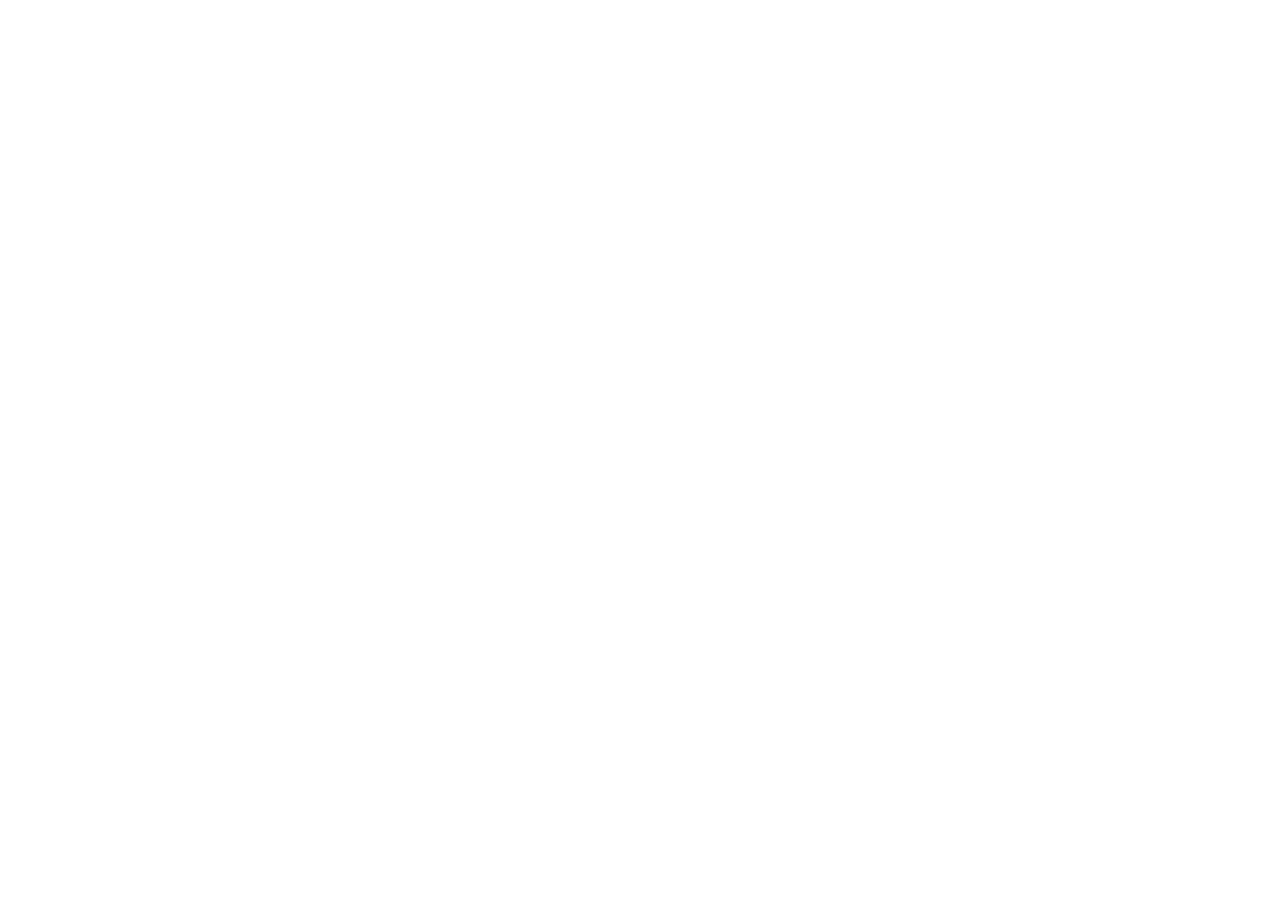
==== Fetch/index.html @ 20a9a9f9 "first commit" ====
<!DOCTYPE html>
<html lang="en">
<head>
    <meta charset="UTF-8">
    <meta name="viewport" content="width=device-width, initial-scale=1.0">
    <title>Document</title>
    <script src="./Script.js"></script>
</head>
<body>
    <p id="fact"></p>
</body>
</html>
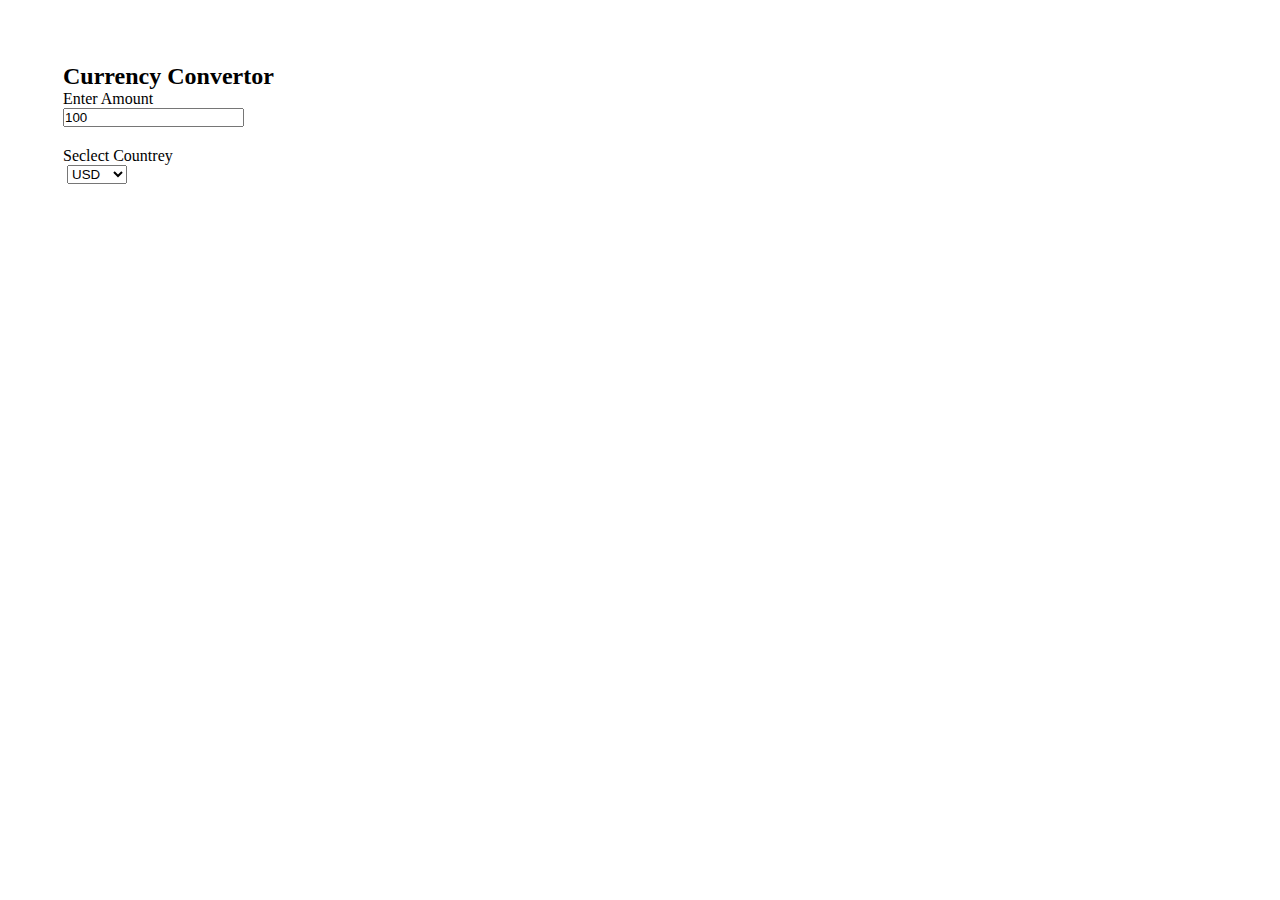
==== commit f25dc2e2: "EDIT" ====
--- a/Fetch/index.html
+++ b/Fetch/index.html
@@ -3,10 +3,38 @@
 <head>
     <meta charset="UTF-8">
     <meta name="viewport" content="width=device-width, initial-scale=1.0">
-    <title>Document</title>
-    <script src="./Script.js"></script>
+    <title>Currency Converter</title>
+    <link rel="stylesheet" href="style.css">
+    <script src="./Script.js" defer></script>
 </head>
 <body>
-    <p id="fact"></p>
+    <div style="padding: 7vh;" class="container">
+        <h2>Currency Convertor</h2>
+        <form action="">
+
+            <div class="amount">
+                <p>Enter Amount</p>
+                <input type="text" value="100">
+            </div>
+
+            <div style="margin-top: 20px;" class="droundown">
+                <div class="from">
+                    <p>Seclect Countrey</p>
+                    <img src="" alt="">
+                    <select name="" id="">
+                        <option value="USD">USD</option>
+                        <option value="EUR">EUR</option>
+                        <option value="AUD">AUED</option>
+                    </select>
+                </div>
+                <div class="to">
+
+                </div>
+            </div>
+
+
+        </form>
+    </div>
+    
 </body>
 </html>--- a/Fetch/style.css
+++ b/Fetch/style.css
@@ -0,0 +1,10 @@
+*{
+    margin: 0;
+    padding: 0;
+    box-sizing: border-box;
+}
+html,body{
+    width: 100%;
+    height: 100%;
+    font-family: Verdana;
+}
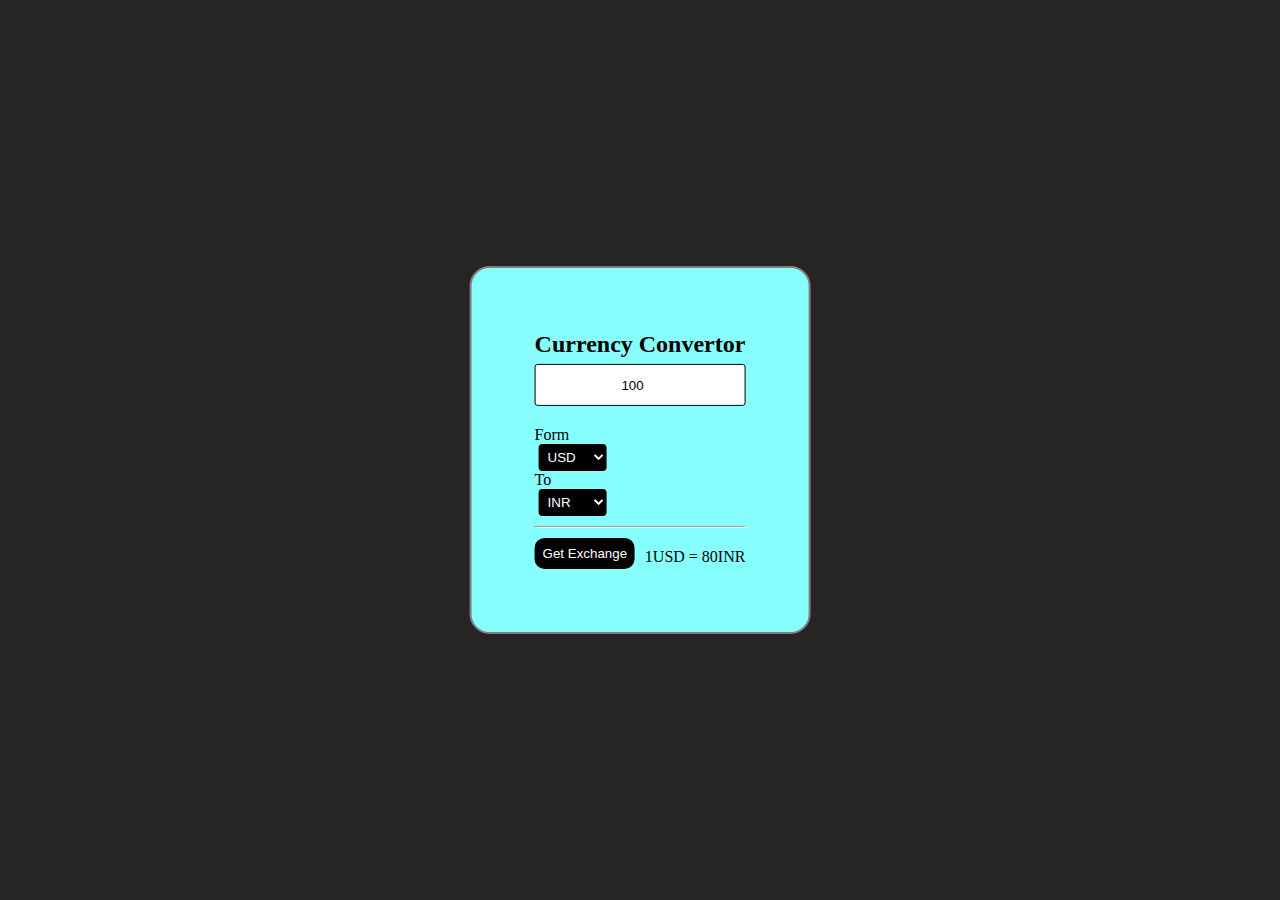
==== commit 13e65d70: "12/19/23" ====
--- a/Fetch/index.html
+++ b/Fetch/index.html
@@ -5,7 +5,7 @@
     <meta name="viewport" content="width=device-width, initial-scale=1.0">
     <title>Currency Converter</title>
     <link rel="stylesheet" href="style.css">
-    <script src="./Script.js" defer></script>
+   
 </head>
 <body>
     <div style="padding: 7vh;" class="container">
@@ -13,28 +13,53 @@
         <form action="">
 
             <div class="amount">
-                <p>Enter Amount</p>
-                <input type="text" value="100">
+              
+                <input type="number" value="100" placeholder="Enter Amount">
             </div>
 
-            <div style="margin-top: 20px;" class="droundown">
+            <div style="margin-top: 20px;" class="dropdown">
                 <div class="from">
-                    <p>Seclect Countrey</p>
-                    <img src="" alt="">
-                    <select name="" id="">
+                    <p>Form</p>
+                    <div class="select-container">
+                    
+                    <img src="https://flagsapi.com/US/flat/64.png" alt="">
+                    <select name="from" id="">
+                        <option value="USD" selected>USD</option>
+                        <option value="EUR">EUR</option>
+                        <option value="AUD">AUED</option>
+                        <option value="INR">INR</option>
+                    </select>
+                    </div>
+                </div>
+
+                <div class="to">
+                    <p>To</p>
+                    <div class="select-container">
+                    
+                    <img src="https://flagsapi.com/IN/flat/64.png" alt="">
+                    <select name="from" id="">
                         <option value="USD">USD</option>
                         <option value="EUR">EUR</option>
                         <option value="AUD">AUED</option>
+                        <option value="INR" selected>INR</option>
                     </select>
-                </div>
-                <div class="to">
 
                 </div>
             </div>
+            <hr style="margin-top: 10px;" >
 
+           <div class="footer">
+          
+            <button class="btn">
+                <p>Get Exchange</p>
+            </button>
+            <div style="margin-top: 10px;" class="msg">1USD  = 80INR </div>
+
+           </div>
 
         </form>
     </div>
-    
+    <script src="./codes.js"></script>
+    <script src="./Script.js"></script>
 </body>
-</html>+</html>
--- a/Fetch/style.css
+++ b/Fetch/style.css
@@ -7,4 +7,56 @@
     width: 100%;
     height: 100%;
     font-family: Verdana;
+    position: relative;
+    background-color: rgb(39, 36, 36);
 }
+
+.container{
+    display: flex;
+    flex-direction: column;
+    background-color: rgb(135, 255, 255);
+    color: black;
+    border: 2px solid gray;
+    border-radius: 20px;
+    position: absolute;
+    top: 50%;
+    left: 50%;
+    transform: translateX(-50%) translateY(-50%);
+}
+.btn{
+    /* position: absolute; */
+    /* bottom: 3%; */
+    padding: 8px;
+    background-color: black;
+    color: white;
+    border: none;
+    border-radius: 10px;
+    
+}
+.btn:hover{
+    cursor: pointer;
+}
+select{
+    cursor: pointer;
+    background-color: black;
+    color: #fff;
+    border: none;
+    padding: 5px;
+    border-radius: 4px;
+}
+input{
+    text-align: center;
+    margin-top: 6px;
+    width: 100%;
+    border: 1px solid black;
+    padding: 1.4vh;
+    overflow: hidden;
+    /* border: none; */
+    border-radius: 3px;
+    outline: none;
+}
+.footer{
+    margin-top: 10px;
+    display: flex;
+    justify-content: space-between;
+}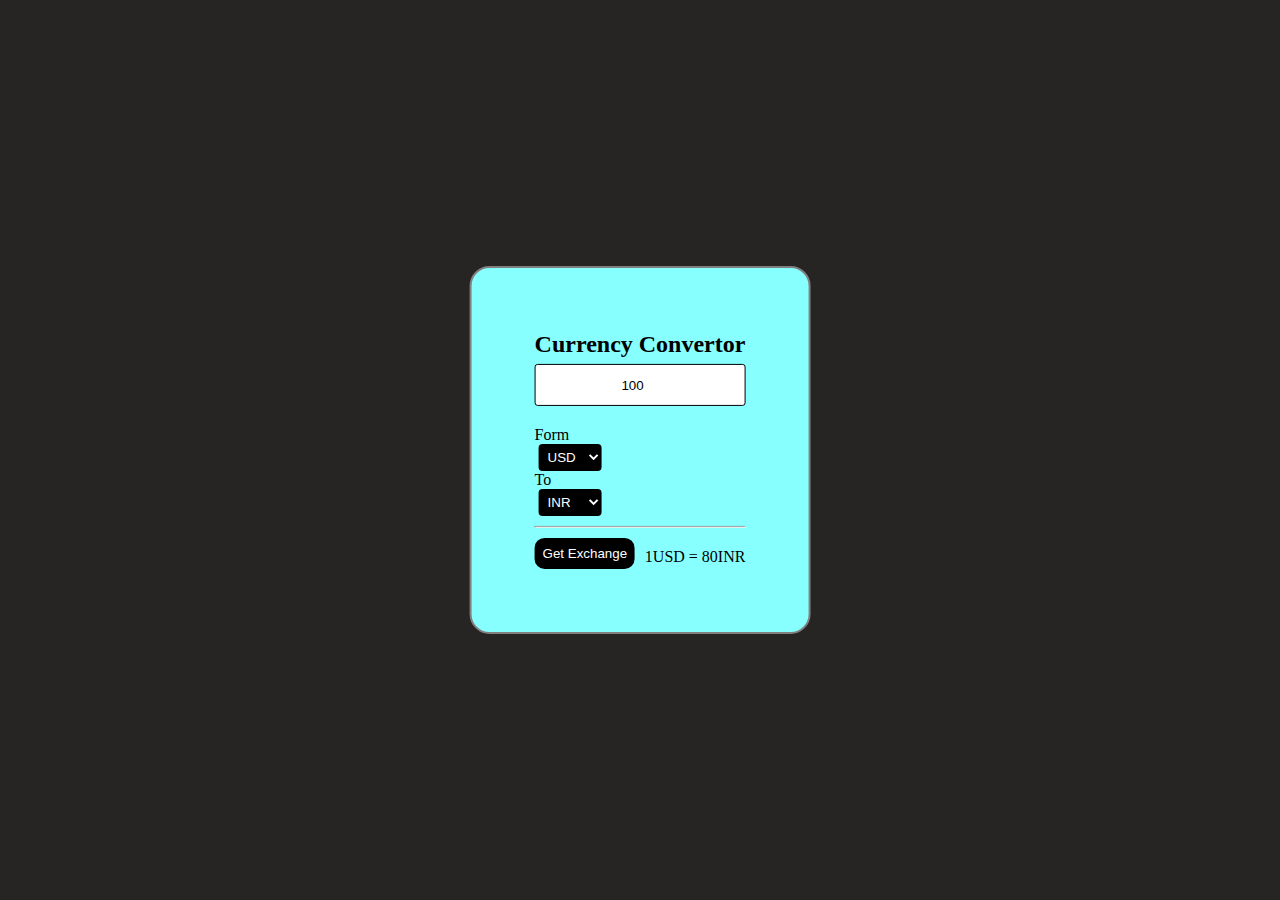
==== commit fb9cf949: "12/19/2023-2" ====
--- a/Fetch/index.html
+++ b/Fetch/index.html
@@ -24,10 +24,7 @@
                     
                     <img src="https://flagsapi.com/US/flat/64.png" alt="">
                     <select name="from" id="">
-                        <option value="USD" selected>USD</option>
-                        <option value="EUR">EUR</option>
-                        <option value="AUD">AUED</option>
-                        <option value="INR">INR</option>
+                        
                     </select>
                     </div>
                 </div>
@@ -37,11 +34,8 @@
                     <div class="select-container">
                     
                     <img src="https://flagsapi.com/IN/flat/64.png" alt="">
-                    <select name="from" id="">
-                        <option value="USD">USD</option>
-                        <option value="EUR">EUR</option>
-                        <option value="AUD">AUED</option>
-                        <option value="INR" selected>INR</option>
+                    <select name="to" id="">
+                        
                     </select>
 
                 </div>
